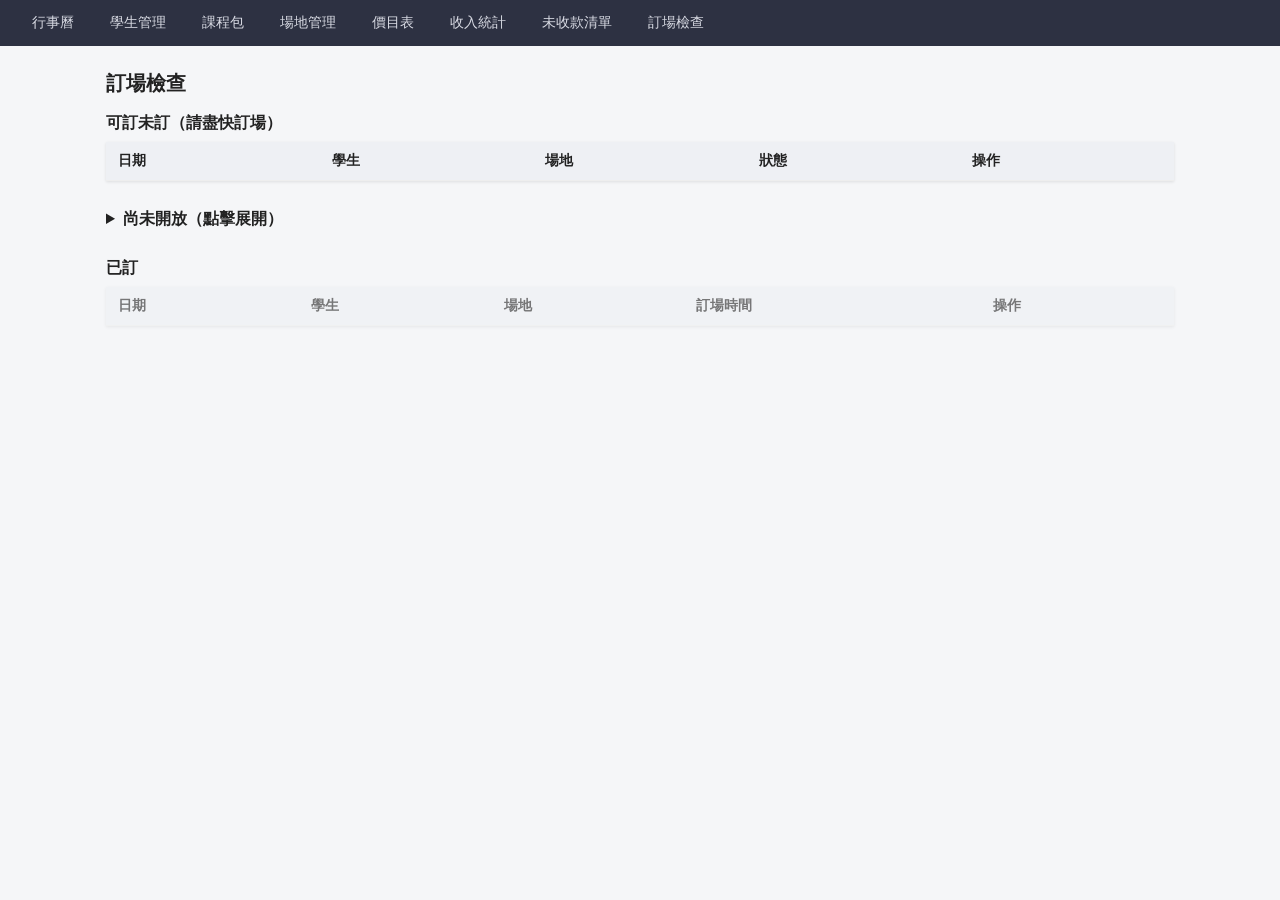
==== static/booking.html @ 0d297a68 "階段四前端：訂場檢查頁三區分類與展開倒數" ====
<!DOCTYPE html>
<html lang="zh-Hant">
<head>
  <meta charset="UTF-8" />
  <title>訂場檢查 - 羽球教練紀錄工具</title>
  <link rel="stylesheet" href="/static/css/style.css" />
</head>
<body>
  <nav class="topnav">
    <a href="/">行事曆</a>
    <a href="/students.html">學生管理</a>
    <a href="/packages.html">課程包</a>
    <a href="/venues.html">場地管理</a>
    <a href="/price_rules.html">價目表</a>
    <a href="/dashboard.html">收入統計</a>
    <a href="/unpaid.html">未收款清單</a>
    <a href="/booking.html">訂場檢查</a>
  </nav>
  <main>
    <h1>訂場檢查</h1>

    <div class="section-block">
      <h2>可訂未訂（請盡快訂場）</h2>
      <table>
        <thead>
          <tr>
            <th>日期</th>
            <th>學生</th>
            <th>場地</th>
            <th>狀態</th>
            <th>操作</th>
          </tr>
        </thead>
        <tbody id="need-booking"></tbody>
      </table>
    </div>

    <div class="section-block">
      <details>
        <summary><h2 style="display:inline">尚未開放（點擊展開）</h2></summary>
        <table>
          <thead>
            <tr>
              <th>日期</th>
              <th>學生</th>
              <th>場地</th>
              <th>開放時間</th>
            </tr>
          </thead>
          <tbody id="not-yet-open"></tbody>
        </table>
      </details>
    </div>

    <div class="section-block">
      <h2>已訂</h2>
      <table class="dimmed-table">
        <thead>
          <tr>
            <th>日期</th>
            <th>學生</th>
            <th>場地</th>
            <th>訂場時間</th>
            <th>操作</th>
          </tr>
        </thead>
        <tbody id="already-booked"></tbody>
      </table>
    </div>
  </main>

  <script src="/static/js/common.js"></script>
  <script src="/static/js/booking.js"></script>
</body>
</html>
---- static/css/style.css ----
/* 共用樣式：導覽列、表格、表單、Modal */
* {
  box-sizing: border-box;
}

body {
  margin: 0;
  font-family: "Noto Sans TC", "Microsoft JhengHei", system-ui, sans-serif;
  background: #f5f6f8;
  color: #222;
}

nav.topnav {
  display: flex;
  gap: 4px;
  background: #2d3142;
  padding: 0 16px;
}

nav.topnav a {
  color: #d8dae3;
  text-decoration: none;
  padding: 14px 16px;
  font-size: 14px;
}

nav.topnav a:hover,
nav.topnav a.active {
  color: #fff;
  background: #40465e;
}

main {
  max-width: 1100px;
  margin: 24px auto;
  padding: 0 16px;
}

h1 {
  font-size: 20px;
  margin-bottom: 16px;
}

table {
  width: 100%;
  border-collapse: collapse;
  background: #fff;
  box-shadow: 0 1px 3px rgba(0, 0, 0, 0.1);
}

th,
td {
  text-align: left;
  padding: 10px 12px;
  border-bottom: 1px solid #eee;
  font-size: 14px;
}

th {
  background: #eef0f4;
  font-weight: 600;
}

tr:last-child td {
  border-bottom: none;
}

button {
  cursor: pointer;
  border: none;
  border-radius: 4px;
  padding: 6px 12px;
  font-size: 13px;
  background: #4a5cff;
  color: #fff;
}

button.secondary {
  background: #cfd2dc;
  color: #333;
}

button.danger {
  background: #e35555;
}

.toolbar {
  display: flex;
  justify-content: space-between;
  align-items: center;
  margin-bottom: 12px;
}

/* Modal */
.modal-backdrop {
  display: none;
  position: fixed;
  inset: 0;
  background: rgba(0, 0, 0, 0.4);
  align-items: center;
  justify-content: center;
  z-index: 100;
}

.modal-backdrop.open {
  display: flex;
}

.modal {
  background: #fff;
  border-radius: 8px;
  padding: 20px 24px;
  width: 100%;
  max-width: 420px;
  max-height: 90vh;
  overflow-y: auto;
}

.modal h2 {
  margin-top: 0;
  font-size: 18px;
}

.form-row {
  margin-bottom: 12px;
  display: flex;
  flex-direction: column;
  gap: 4px;
}

.form-row label {
  font-size: 13px;
  color: #555;
}

.form-row input,
.form-row select,
.form-row textarea {
  padding: 8px;
  border: 1px solid #ccc;
  border-radius: 4px;
  font-size: 14px;
}

.modal-actions {
  display: flex;
  justify-content: flex-end;
  gap: 8px;
  margin-top: 16px;
}

/* FullCalendar 事件色塊 */
.fc-event.status-unpaid {
  background: #f4b350;
  border-color: #f4b350;
  color: #3a2b00;
}

.fc-event.status-paid {
  background: #b6e3c6;
  border-color: #b6e3c6;
  color: #1b4d2e;
}

.fc-event.status-cancelled,
.fc-event.status-leave {
  background: transparent;
  border: 1px dashed #999;
  color: #777;
}

/* 統計卡片 */
.stat-cards {
  display: grid;
  grid-template-columns: repeat(auto-fit, minmax(180px, 1fr));
  gap: 16px;
}

.stat-card {
  background: #fff;
  border-radius: 8px;
  padding: 18px 20px;
  box-shadow: 0 1px 3px rgba(0, 0, 0, 0.1);
}

.stat-label {
  font-size: 13px;
  color: #777;
  margin-bottom: 6px;
}

.stat-value {
  font-size: 26px;
  font-weight: 700;
  color: #2d3142;
}

/* 未收款清單 */
.section-block {
  margin-bottom: 28px;
}

.section-block h2 {
  font-size: 16px;
  margin-bottom: 8px;
}

/* 訂場檢查：已訂區塊調淡顯示 */
.dimmed-table {
  opacity: 0.6;
}

details summary {
  cursor: pointer;
}

details table {
  margin-top: 8px;
}
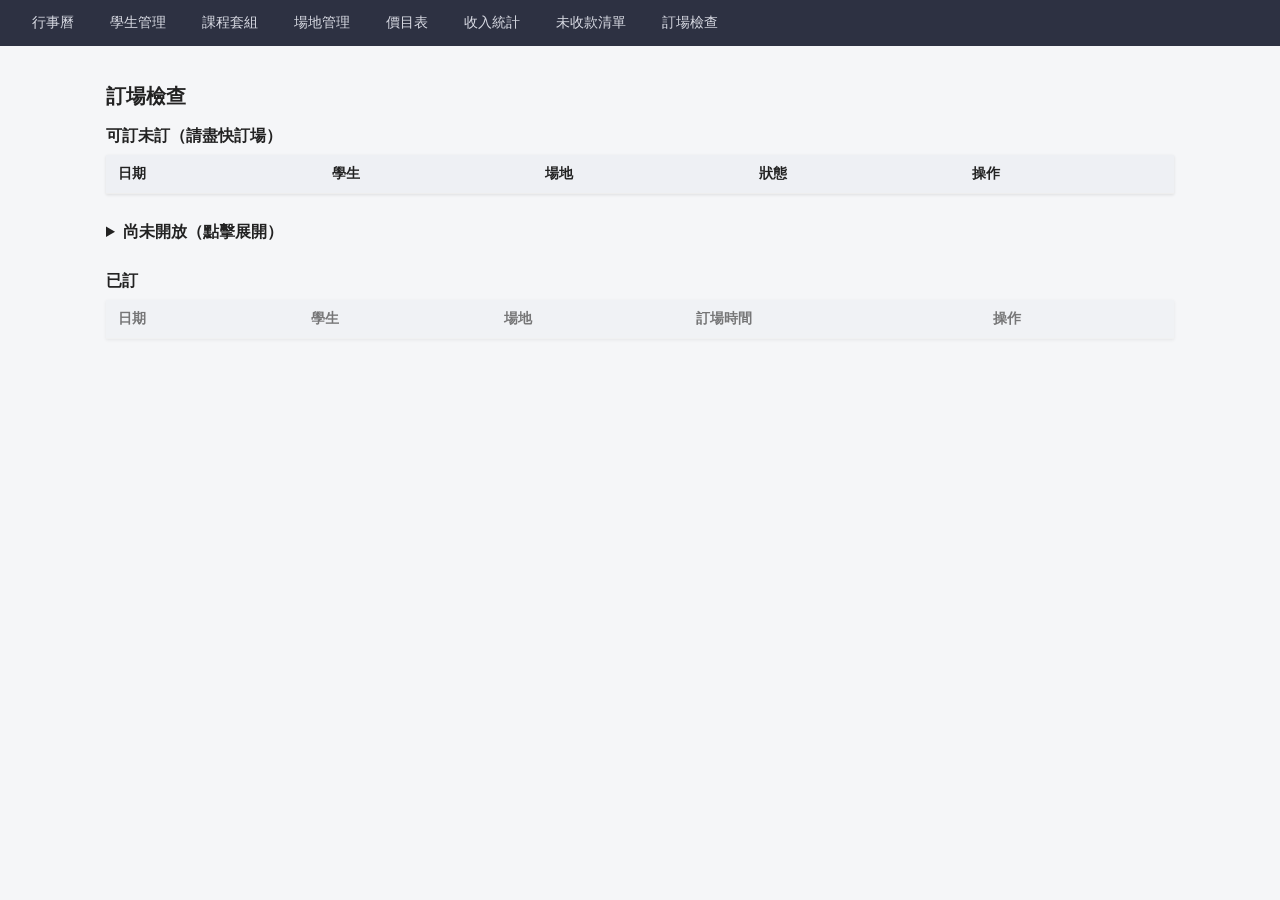
==== commit a17567ab: "課程時間改為半小時區間、套組可編輯、「課程包」全面更名為「課程套組」 - 新增/編輯課程與套組的時間欄位加上 30 分鐘間隔限制，並在儲存時自動校正 - 套組新增 PUT 編輯端點：可改名稱/金額/時" ====
--- a/static/booking.html
+++ b/static/booking.html
@@ -9,7 +9,7 @@
   <nav class="topnav">
     <a href="/">行事曆</a>
     <a href="/students.html">學生管理</a>
-    <a href="/packages.html">課程包</a>
+    <a href="/packages.html">課程套組</a>
     <a href="/venues.html">場地管理</a>
     <a href="/price_rules.html">價目表</a>
     <a href="/dashboard.html">收入統計</a>
--- a/static/css/style.css
+++ b/static/css/style.css
@@ -15,6 +15,8 @@
   gap: 4px;
   background: #2d3142;
   padding: 0 16px;
+  overflow-x: auto;
+  white-space: nowrap;
 }
 
 nav.topnav a {
@@ -22,6 +24,7 @@
   text-decoration: none;
   padding: 14px 16px;
   font-size: 14px;
+  flex-shrink: 0;
 }
 
 nav.topnav a:hover,
@@ -34,6 +37,7 @@
   max-width: 1100px;
   margin: 24px auto;
   padding: 0 16px;
+  overflow-x: auto;
 }
 
 h1 {
@@ -100,6 +104,7 @@
   align-items: center;
   justify-content: center;
   z-index: 100;
+  padding: 16px;
 }
 
 .modal-backdrop.open {
@@ -217,3 +222,27 @@
 details table {
   margin-top: 8px;
 }
+
+/* 手機版適配 */
+@media (max-width: 640px) {
+  main {
+    margin: 12px auto;
+    padding: 0 10px;
+  }
+
+  .toolbar {
+    flex-direction: column;
+    align-items: flex-start;
+    gap: 8px;
+  }
+
+  th,
+  td {
+    padding: 8px;
+    font-size: 13px;
+  }
+
+  .modal {
+    max-width: 100%;
+  }
+}
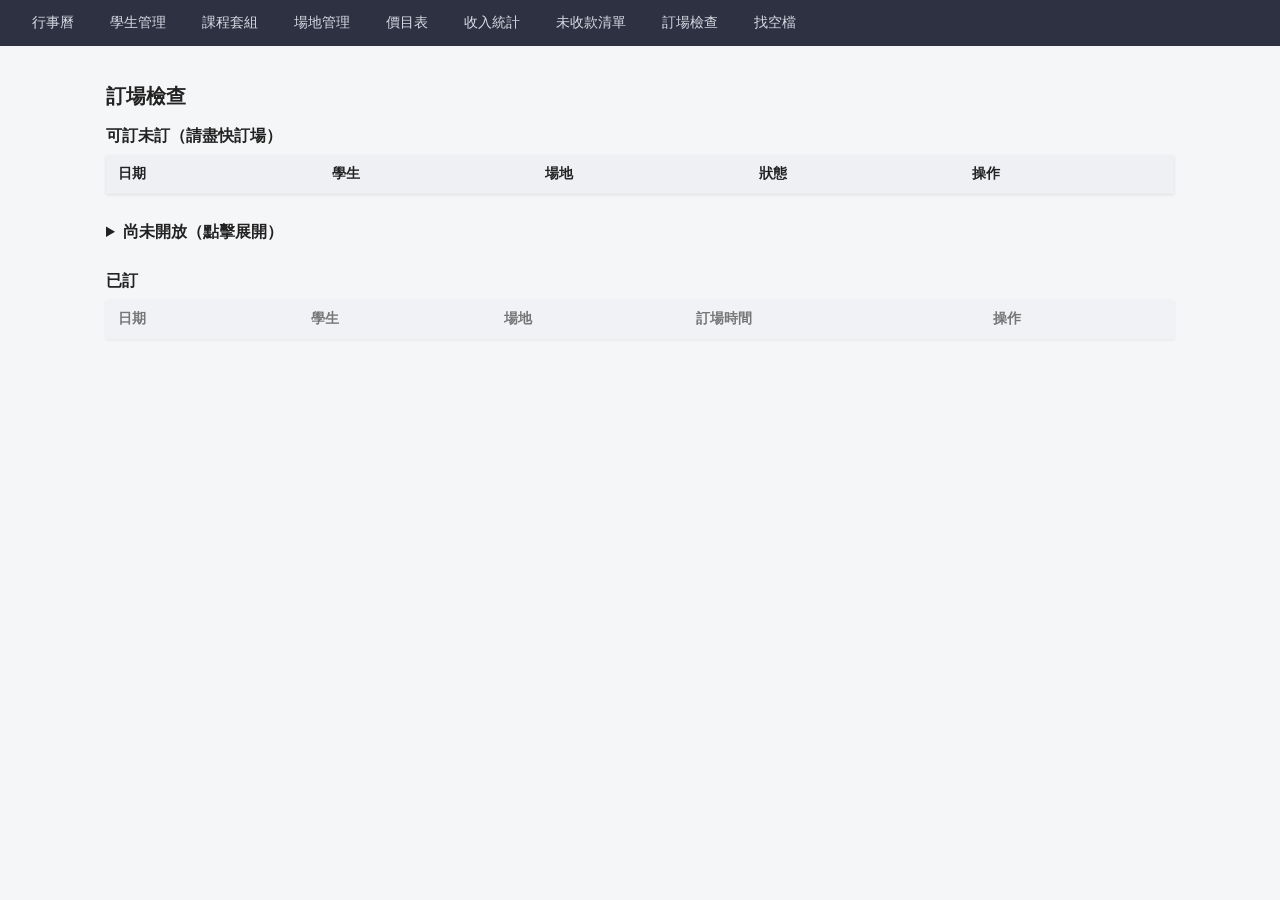
==== commit 10a3824d: "Phase 2：新增「找空檔」頁面，並在所有頁面導覽列加上連結 slots.html / slots.js：貼上學生訊息 → 呼叫 parse 顯示解析結果（標出需要 人工確認的地方）→ 自動呼叫 s" ====
--- a/static/booking.html
+++ b/static/booking.html
@@ -2,6 +2,7 @@
 <html lang="zh-Hant">
 <head>
   <meta charset="UTF-8" />
+  <meta name="viewport" content="width=device-width, initial-scale=1" />
   <title>訂場檢查 - 羽球教練紀錄工具</title>
   <link rel="stylesheet" href="/static/css/style.css" />
 </head>
@@ -15,6 +16,7 @@
     <a href="/dashboard.html">收入統計</a>
     <a href="/unpaid.html">未收款清單</a>
     <a href="/booking.html">訂場檢查</a>
+    <a href="/slots.html">找空檔</a>
   </nav>
   <main>
     <h1>訂場檢查</h1>
--- a/static/css/style.css
+++ b/static/css/style.css
@@ -86,6 +86,18 @@
 
 button.danger {
   background: #e35555;
+}
+
+/* 收款狀態按鈕：未收款要顯眼，提醒還沒收到錢；已收款則低調帶過 */
+button.status-unpaid {
+  background: #f0a030;
+  color: #3a2400;
+  font-weight: 600;
+}
+
+button.status-paid {
+  background: #b6e3c6;
+  color: #1b4d2e;
 }
 
 .toolbar {
@@ -154,17 +166,82 @@
   margin-top: 16px;
 }
 
-/* FullCalendar 事件色塊 */
+/* FullCalendar 事件色塊。月檢視是小圓點＋文字（list-item），只有 border-color
+   會拿去畫圓點，所以這裡的顏色深一點沒關係；週檢視是整塊填色（block），
+   同樣的深色拿去整塊塗滿的話面積太大會很搶眼，所以週檢視另外用淺色版本。 */
 .fc-event.status-unpaid {
-  background: #f4b350;
-  border-color: #f4b350;
-  color: #3a2b00;
+  border-color: #c97f1e;
+  color: #3a2400;
+  font-weight: 600;
 }
 
 .fc-event.status-paid {
-  background: #b6e3c6;
-  border-color: #b6e3c6;
-  color: #1b4d2e;
+  border-color: #4a9e72;
+  color: #0f3d22;
+  font-weight: 600;
+}
+
+.fc-daygrid-event.status-unpaid {
+  background: #f0a030;
+}
+
+.fc-daygrid-event.status-paid {
+  background: #6cc194;
+}
+
+.fc-timegrid-event.status-unpaid {
+  background: #fbe0b0;
+}
+
+.fc-timegrid-event.status-paid {
+  background: #cdeedb;
+}
+
+/* FullCalendar 內層的 .fc-event-main 有自己更明確的白字規則，蓋掉外層 color，
+   要直接指定內層文字顏色才會生效 */
+.fc-timegrid-event.status-unpaid .fc-event-main {
+  color: #6b4400;
+}
+
+.fc-timegrid-event.status-paid .fc-event-main {
+  color: #123b25;
+}
+
+/* 行事曆色塊圖例 */
+.calendar-legend {
+  display: flex;
+  flex-wrap: wrap;
+  gap: 16px;
+  margin-bottom: 10px;
+  font-size: 13px;
+  color: #555;
+}
+
+.legend-item {
+  display: inline-flex;
+  align-items: center;
+  gap: 6px;
+}
+
+.legend-dot {
+  display: inline-block;
+  width: 12px;
+  height: 12px;
+  border-radius: 50%;
+  box-sizing: border-box;
+}
+
+.legend-dot.status-unpaid {
+  background: #f0a030;
+}
+
+.legend-dot.status-paid {
+  background: #6cc194;
+}
+
+.legend-dot.status-cancelled {
+  background: transparent;
+  border: 1px dashed #999;
 }
 
 .fc-event.status-cancelled,
@@ -172,6 +249,30 @@
   background: transparent;
   border: 1px dashed #999;
   color: #777;
+}
+
+.legend-dot.legend-holiday {
+  background: #fbdcd6;
+}
+
+/* 國定假日日格標色（行事曆） */
+.fc-day-holiday {
+  background: #fdf1ef;
+}
+
+.fc-daygrid-day.fc-day-holiday .fc-daygrid-day-number {
+  color: #c0503c;
+}
+
+.holiday-label {
+  display: block;
+  font-size: 11px;
+  color: #c0503c;
+  padding: 0 4px;
+  line-height: 1.2;
+  white-space: nowrap;
+  overflow: hidden;
+  text-overflow: ellipsis;
 }
 
 /* 統計卡片 */
@@ -246,3 +347,63 @@
     max-width: 100%;
   }
 }
+
+/* 找空檔頁 */
+.panel {
+  background: #fff;
+  border-radius: 8px;
+  padding: 14px 16px;
+  margin-top: 10px;
+  box-shadow: 0 1px 3px rgba(0, 0, 0, 0.1);
+  font-size: 14px;
+}
+
+.panel-textarea {
+  width: 100%;
+  padding: 8px 10px;
+  font-size: 14px;
+  font-family: inherit;
+  border: 1px solid #ccc;
+  border-radius: 4px;
+}
+
+.panel-actions {
+  display: flex;
+  align-items: center;
+  gap: 10px;
+  margin-top: 8px;
+}
+
+.hint {
+  color: #777;
+  font-size: 13px;
+}
+
+.check-list {
+  display: flex;
+  flex-wrap: wrap;
+  gap: 6px 16px;
+}
+
+.check-list label {
+  display: flex;
+  align-items: center;
+  gap: 4px;
+  font-weight: normal;
+}
+
+.warn-list div {
+  background: #fff4e0;
+  border-left: 3px solid #f0a030;
+  padding: 6px 10px;
+  margin-bottom: 6px;
+  font-size: 13px;
+}
+
+.panel select {
+  max-width: 240px;
+}
+
+.travel-input {
+  width: 90px;
+}
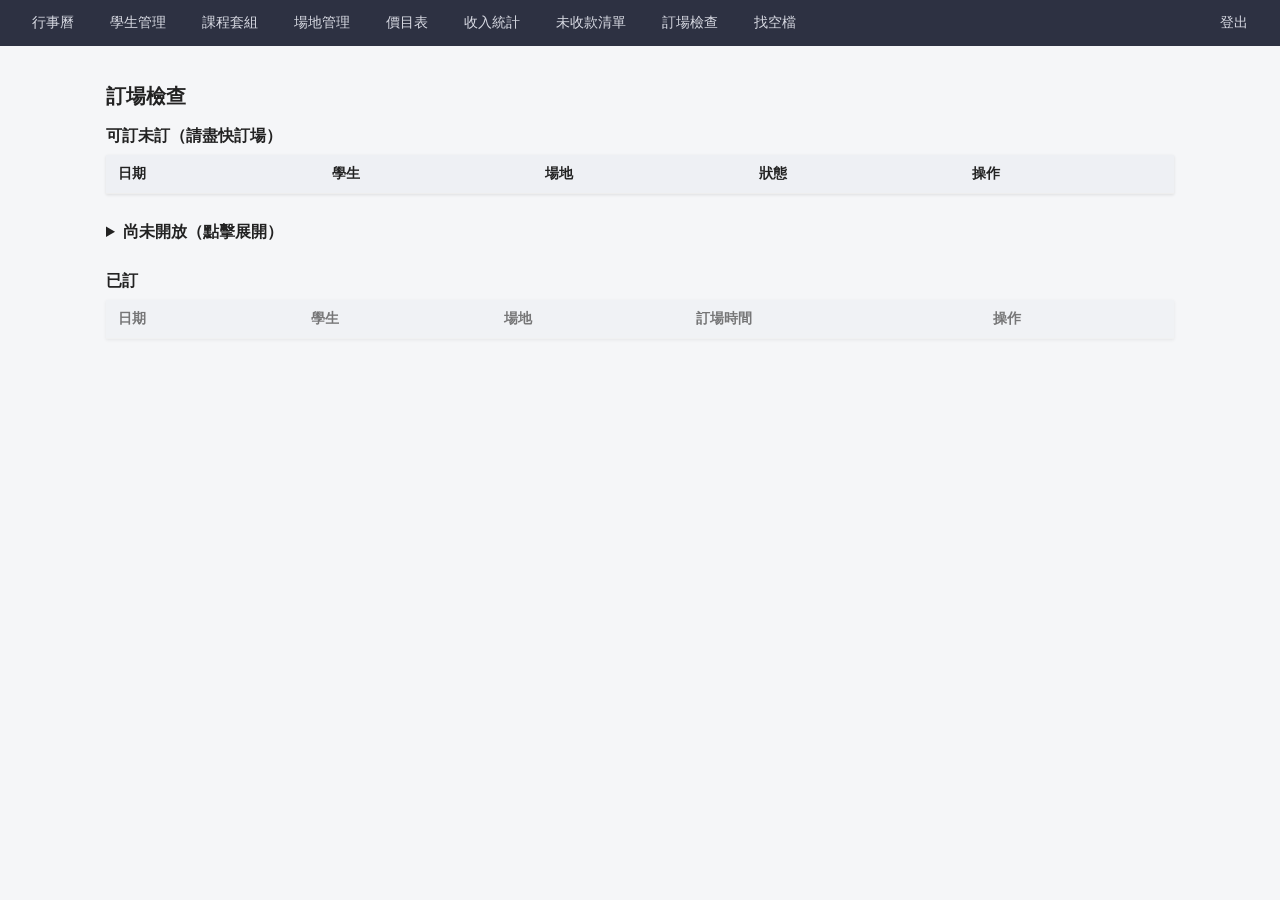
==== commit d285f116: "新增網頁分頁小圖示（favicon）：檸檬黃行事曆 教練要網頁分頁上有小圖示。static/favicon.svg：深藍底行事曆（跟導覽列同色） ＋檸檬黃日曆橫條與一格「今天」（呼應 badminto" ====
--- a/static/booking.html
+++ b/static/booking.html
@@ -5,6 +5,7 @@
   <meta name="viewport" content="width=device-width, initial-scale=1" />
   <title>訂場檢查 - 羽球教練紀錄工具</title>
   <link rel="stylesheet" href="/static/css/style.css" />
+  <link rel="icon" type="image/svg+xml" href="/static/favicon.svg" />
 </head>
 <body>
   <nav class="topnav">
--- a/static/css/style.css
+++ b/static/css/style.css
@@ -392,18 +392,119 @@
   font-weight: normal;
 }
 
-.warn-list div {
-  background: #fff4e0;
-  border-left: 3px solid #f0a030;
-  padding: 6px 10px;
-  margin-bottom: 6px;
-  font-size: 13px;
-}
-
 .panel select {
   max-width: 240px;
 }
 
+.inline-row {
+  display: flex;
+  flex-wrap: wrap;
+  align-items: center;
+  gap: 8px;
+  margin-bottom: 6px;
+}
+
+/* display:flex 會蓋掉 hidden 屬性的預設隱藏效果，要另外指定 */
+.inline-row[hidden] {
+  display: none;
+}
+
+.inline-row input {
+  padding: 6px 8px;
+  border: 1px solid #ccc;
+  border-radius: 4px;
+  font-size: 14px;
+}
+
 .travel-input {
   width: 90px;
 }
+
+/* 找空檔結果表：日期、時段不換行，場館跟說明欄吃剩下的寬度 */
+#result-block th:nth-child(-n + 2),
+#candidate-list td:nth-child(-n + 2) {
+  white-space: nowrap;
+}
+
+#candidate-list tr.group-row td {
+  background: #eef0f4;
+  font-weight: 600;
+  font-size: 13px;
+}
+
+/* 登入頁 */
+.login-main {
+  max-width: 360px;
+  margin-top: 12vh;
+}
+
+.login-panel h1 {
+  margin-top: 0;
+}
+
+.login-panel button {
+  width: 100%;
+  padding: 10px;
+  font-size: 15px;
+}
+
+/* 導覽列右側的登出 */
+nav.topnav a.nav-logout {
+  margin-left: auto;
+}
+
+/* 找空檔頁分頁 */
+.tab-bar {
+  display: flex;
+  gap: 4px;
+  margin-bottom: 12px;
+  border-bottom: 1px solid #d8dae3;
+}
+
+.tab-bar .tab {
+  background: transparent;
+  color: #555;
+  border-radius: 4px 4px 0 0;
+  padding: 8px 14px;
+  font-size: 14px;
+}
+
+.tab-bar .tab.active {
+  background: #fff;
+  color: #2d3142;
+  font-weight: 600;
+  border: 1px solid #d8dae3;
+  border-bottom-color: #fff;
+  margin-bottom: -1px;
+}
+
+/* 固定時段結果卡片 */
+.recurring-option {
+  margin-bottom: 10px;
+}
+
+.recurring-head {
+  display: flex;
+  flex-wrap: wrap;
+  align-items: baseline;
+  gap: 4px 12px;
+  margin-bottom: 6px;
+}
+
+/* 逐週排排看 */
+.plan-choice {
+  display: flex;
+  align-items: center;
+  gap: 6px;
+  padding: 2px 0;
+  font-size: 13px;
+}
+
+.plan-choice.disabled {
+  color: #aaa;
+  text-decoration: line-through;
+}
+
+#r-plan-rows tr.plan-clash td:first-child {
+  border-left: 3px solid #f0a030;
+}
